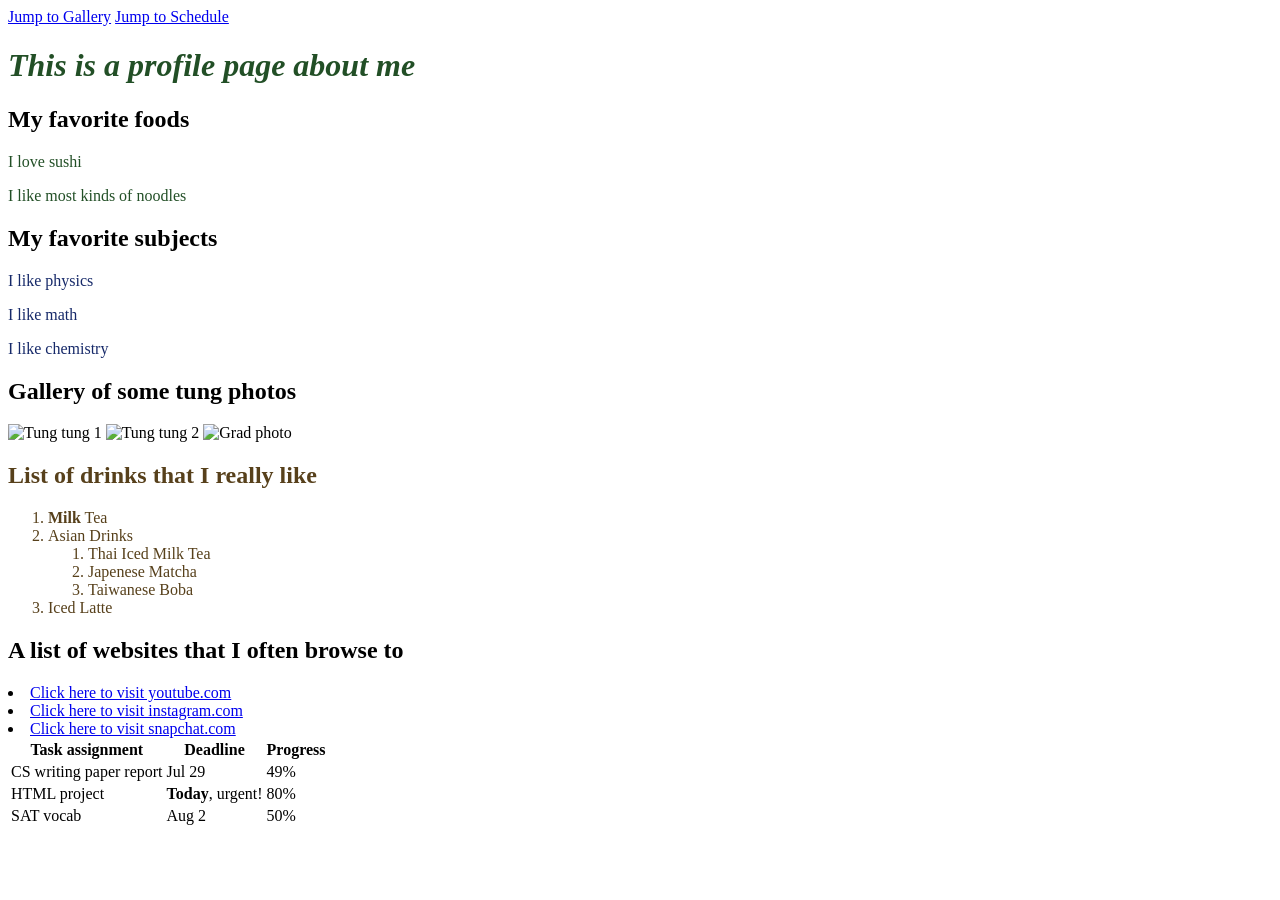
==== profile.html @ bdd412ff "Added some color to the text" ====
<!DOCTYPE html>
<html>
  <head>
    <title>Profile page!</title>
  </head>
  <body>
    <nav>
        <!-- Jump to sections -->
          <a href="#gallery">Jump to Gallery</a> 
          <a href="#schedule">Jump to Schedule</a> 
    </nav>
    <link rel="stylesheet" href="styles.css">
    <h1 class = "primary"><em>This is a profile page about me</em></h1>
    <h2>My favorite foods</h2>
    <div class = "primary">
      <p>I love sushi</p>
      <p>I like most kinds of noodles</p>
    </div>
    <h2>My favorite subjects</h2>
    <div class = "Secondary">
      <p>I like physics</p>
      <p>I like math</p>
      <p>I like chemistry</p>
    </div>
    <section id="gallery"> </section>
    <!-- Gallery of images -->
      <h2>Gallery of some tung photos</h2>
      <div>
        <img src="https://encrypted-tbn0.gstatic.com/images?q=tbn:ANd9GcQ3Zf7pmkXv-iAzzRQCzoArI67Y0NrXHnDXjp7OpvC0jA&s=10" alt="Tung tung 1" width="300">
        <img src="https://i.etsystatic.com/27851260/r/il/f4d1d9/6866191478/il_570xN.6866191478_239x.jpg"" alt="Tung tung 2" width="300">
        <img src="https://encrypted-tbn0.gstatic.com/images?q=tbn:ANd9GcThXJzGVS7Hz4Y1OzVWmFuRgnQ9fjsrTr__h58-C6_Edk1MEjJDfACQV3U&s=10" alt="Grad photo" width="300">
      </div>
    
    <h2 class = "Main">List of drinks that I really like</h2>
    <ol class = "Main">
      <li><strong>Milk</strong> Tea</li>
      <li>Asian Drinks</li> 
      <!-- Nested List -->
      <ol>
        <li>Thai Iced Milk Tea</li>
        <li>Japenese Matcha</li>
        <li>Taiwanese Boba</li>
      </ol>
      <li>Iced Latte</li>
    </ol>
    <h2>A list of websites that I often browse to</h2>
    <div>
      <li><a href="https://www.youtube.com">Click here to visit youtube.com</a></li>
      <li><a href="https://www.instagram.com">Click here to visit instagram.com</a></li>
      <li><a href="https://www.snapchat.com">Click here to visit snapchat.com</a></li>
    </div>
    <section id="schedule"> </section>
    <table>
      <tr>
        <th>Task assignment</th>
        <th>Deadline</th>
        <th>Progress</th>
      </tr>
      <tr>
        <td>CS writing paper report</td>
        <td>Jul 29</td>
        <td>49%</td>
      </tr>
      <tr>
        <td>HTML project</td>
        <td><strong>Today</strong>, urgent!</td>
        <td>80%</td>
      </tr>
      <tr>
        <td>SAT vocab</td>
        <td>Aug 2</td>
        <td>50%</td>
      </tr>
    </table>
  </body>
</html>
---- styles.css ----
.primary {
    color: #224f26;
  }
  .Secondary {
    color: #162969;
  }
  .Accent {
    color: #77c97e;
    height: 100px;
    width: 200px;
  }
  .Decor {
    color: #113614;
    height: 100px;
    width: 200px;
  }
  .Main {
    color: #57401b;
  }
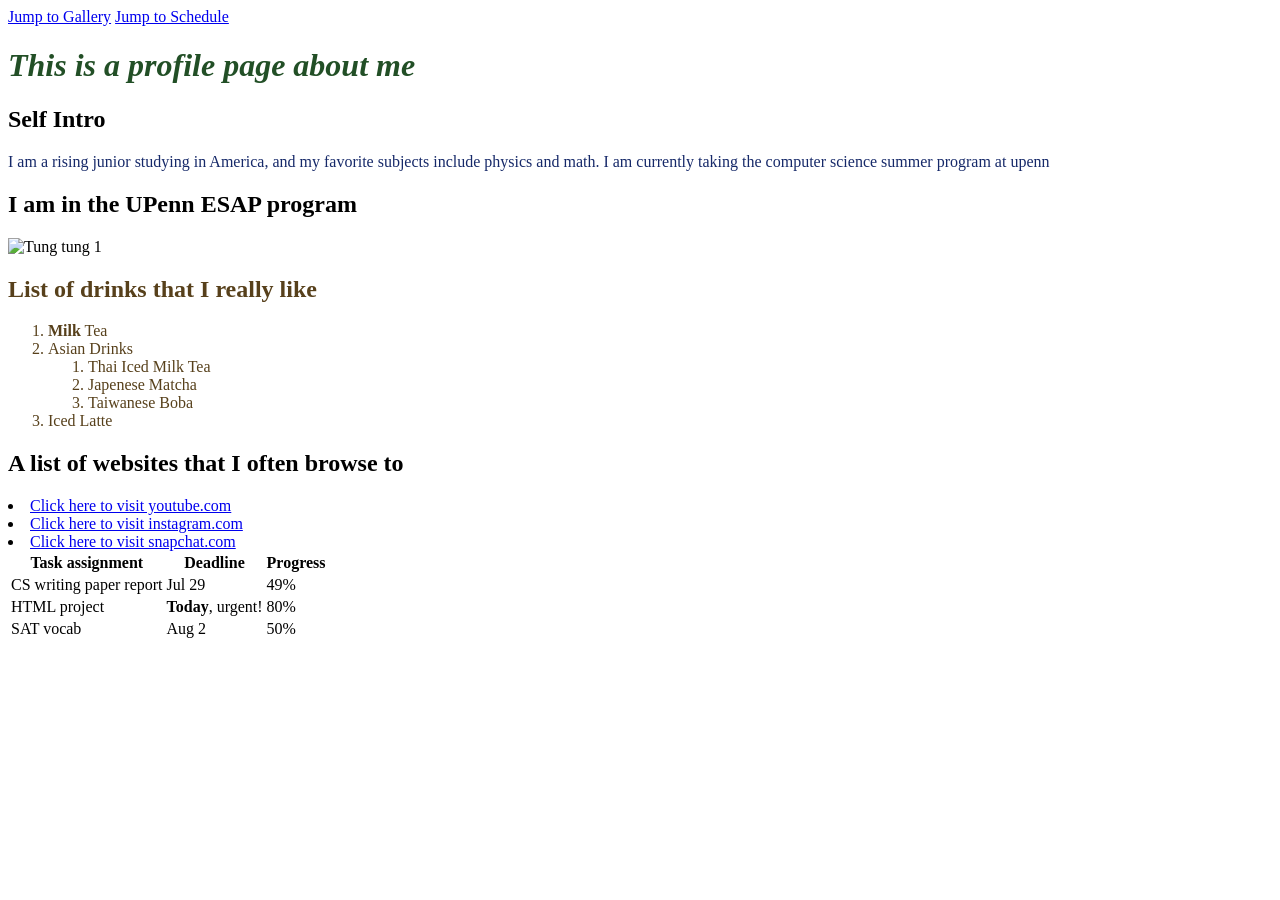
==== commit f05cf52a: "Added a description into the text" ====
--- a/profile.html
+++ b/profile.html
@@ -11,24 +11,15 @@
     </nav>
     <link rel="stylesheet" href="styles.css">
     <h1 class = "primary"><em>This is a profile page about me</em></h1>
-    <h2>My favorite foods</h2>
-    <div class = "primary">
-      <p>I love sushi</p>
-      <p>I like most kinds of noodles</p>
-    </div>
-    <h2>My favorite subjects</h2>
+    <h2 class = "secondary">Self Intro</h2>
     <div class = "Secondary">
-      <p>I like physics</p>
-      <p>I like math</p>
-      <p>I like chemistry</p>
+        <p>I am a rising junior studying in America, and my favorite subjects include physics and math. I am currently taking the computer science summer program at upenn<p></p>
     </div>
     <section id="gallery"> </section>
     <!-- Gallery of images -->
-      <h2>Gallery of some tung photos</h2>
+      <h2>I am in the UPenn ESAP program</h2>
       <div>
-        <img src="https://encrypted-tbn0.gstatic.com/images?q=tbn:ANd9GcQ3Zf7pmkXv-iAzzRQCzoArI67Y0NrXHnDXjp7OpvC0jA&s=10" alt="Tung tung 1" width="300">
-        <img src="https://i.etsystatic.com/27851260/r/il/f4d1d9/6866191478/il_570xN.6866191478_239x.jpg"" alt="Tung tung 2" width="300">
-        <img src="https://encrypted-tbn0.gstatic.com/images?q=tbn:ANd9GcThXJzGVS7Hz4Y1OzVWmFuRgnQ9fjsrTr__h58-C6_Edk1MEjJDfACQV3U&s=10" alt="Grad photo" width="300">
+        <img src="https://esap.engineering.upenn.edu/wp-content/uploads/2025/09/ESAP_new@4x-scaled.png" alt="Tung tung 1" width="300">
       </div>
     
     <h2 class = "Main">List of drinks that I really like</h2>
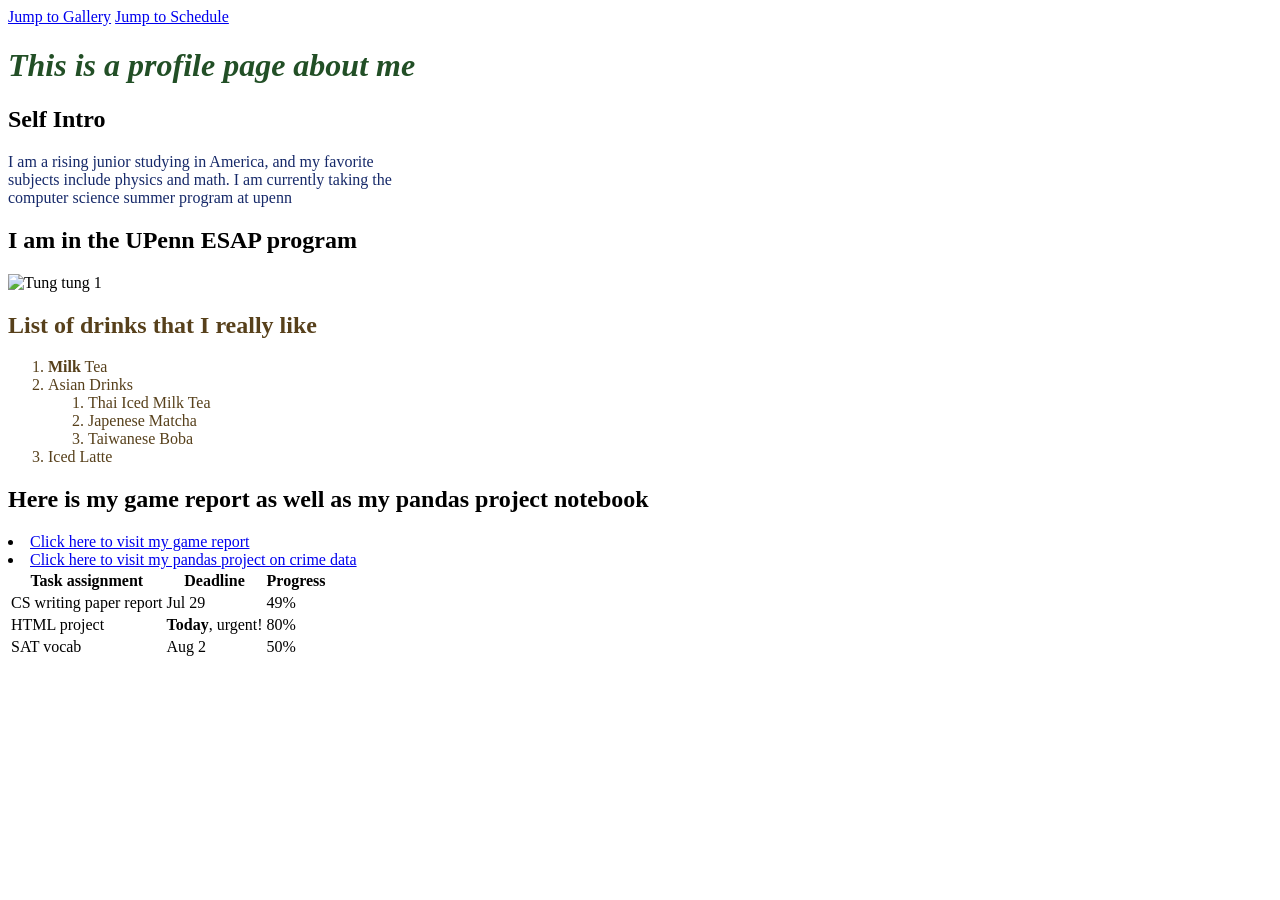
==== commit 368cec50: "Added personal project links and changed one spacing" ====
--- a/profile.html
+++ b/profile.html
@@ -34,11 +34,10 @@
       </ol>
       <li>Iced Latte</li>
     </ol>
-    <h2>A list of websites that I often browse to</h2>
+    <h2>Here is my game report as well as my pandas project notebook</h2>
     <div>
-      <li><a href="https://www.youtube.com">Click here to visit youtube.com</a></li>
-      <li><a href="https://www.instagram.com">Click here to visit instagram.com</a></li>
-      <li><a href="https://www.snapchat.com">Click here to visit snapchat.com</a></li>
+      <li><a href="/Users/macuswu/Desktop/ESAP/minimax bot report/minimaxreportFINAL.pdf://www.youtube.com">Click here to visit my game report</a></li>
+      <li><a href="/Users/macuswu/Desktop/ESAP/pandas project/data_notebook.ipynb">Click here to visit my pandas project on crime data</a></li>
     </div>
     <section id="schedule"> </section>
     <table>
--- a/styles.css
+++ b/styles.css
@@ -3,6 +3,7 @@
   }
   .Secondary {
     color: #162969;
+    width: 400px;
   }
   .Accent {
     color: #77c97e;
